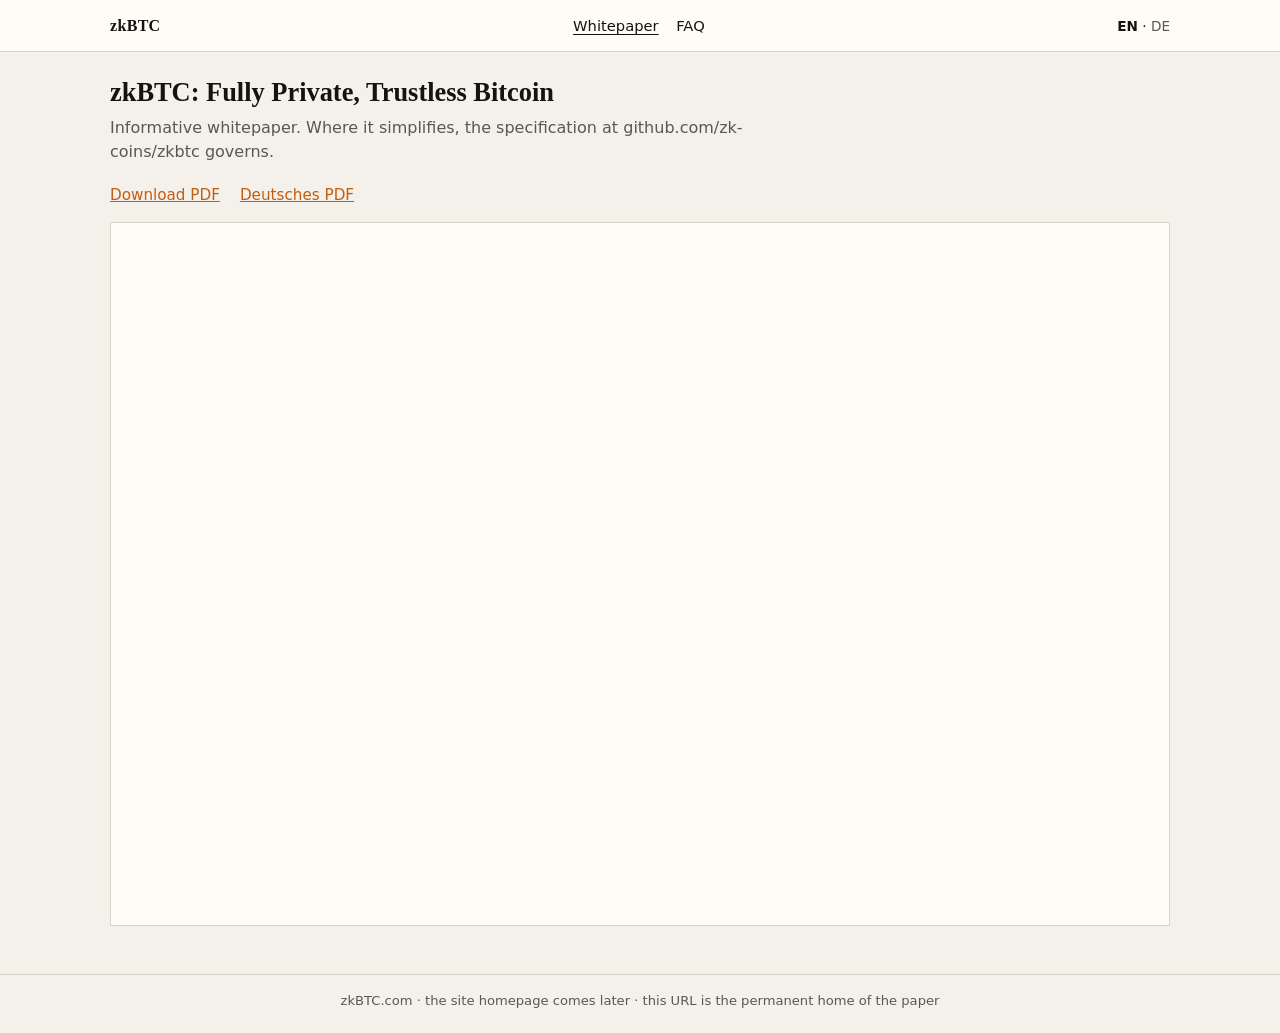
==== index.html @ 8bfdbc12 "019ffcfc - Add the zkBTC.com whitepaper viewer and FAQ Redirect / to /white-paper so that URL is the" ====
<!doctype html>
<html lang="en">
<head>
<meta charset="utf-8" />
<meta name="viewport" content="width=device-width, initial-scale=1" />
<title>zkBTC</title>
<meta name="robots" content="noindex, follow" />
<link rel="canonical" href="https://zkbtc.com/white-paper/" />
<meta http-equiv="refresh" content="0; url=/white-paper/" />
<link rel="icon" href="/favicon.svg" type="image/svg+xml" />
<script>
  location.replace("/white-paper/");
</script>
</head>
<body>
<p>Continue to the <a href="/white-paper/">zkBTC whitepaper</a>.</p>
</body>
</html>
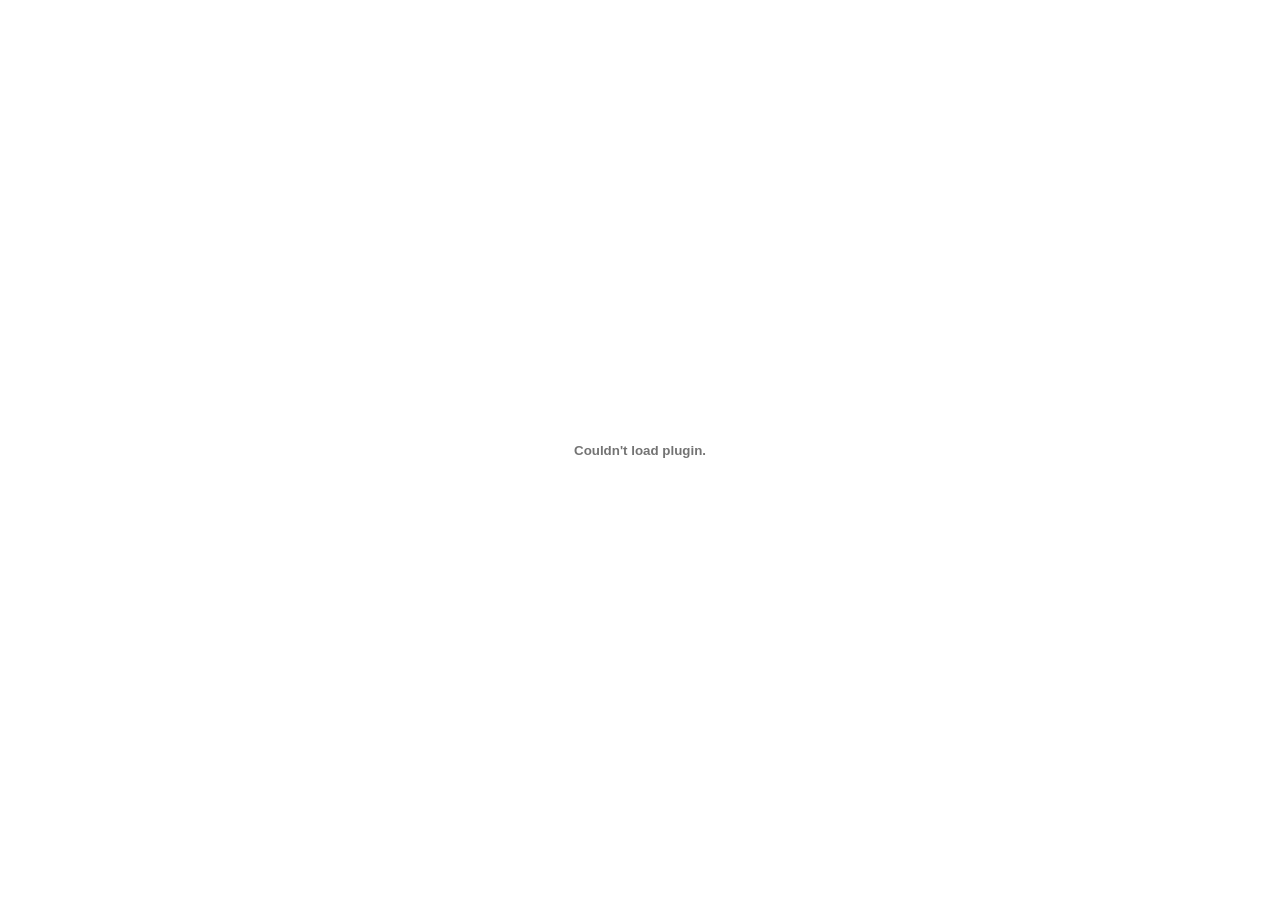
==== commit 54902798: "Add Open Graph preview image Serve og.png at the site root and point the public HTML pages at https:" ====
--- a/index.html
+++ b/index.html
@@ -8,6 +8,9 @@
 <link rel="canonical" href="https://zkbtc.com/white-paper/" />
 <meta http-equiv="refresh" content="0; url=/white-paper/" />
 <link rel="icon" href="/favicon.svg" type="image/svg+xml" />
+<meta property="og:image" content="https://zkbtc.com/og.png" />
+<meta property="og:image:width" content="1200" />
+<meta property="og:image:height" content="630" />
 <script>
   location.replace("/white-paper/");
 </script>
